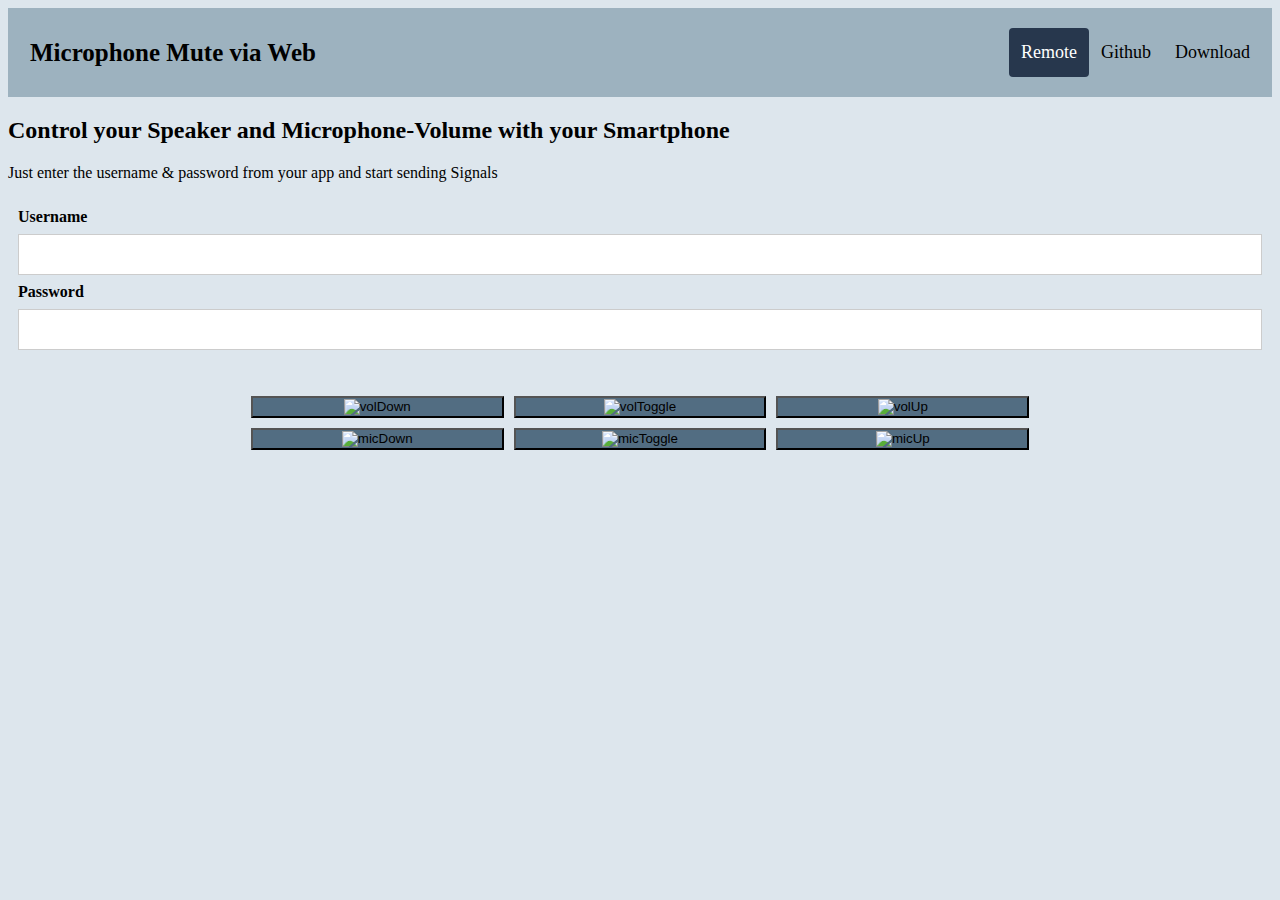
==== src/public/index.html @ 525a4450 "refactoring setting up for docker container" ====
<!DOCTYPE html>
<html lang="en">
<head>
    <meta charset="UTF-8">
    <meta http-equiv="X-UA-Compatible" content="IE=edge">
    <meta name="viewport" content="width=device-width, initial-scale=1.0">
    <title>Mic Mute</title>
    <link rel="icon" type="image/x-icon" href="./img/favicon.ico">
    <link rel="stylesheet" href="./styles.css">
</head>
<body>
    <div class="header">
        <a href="#default" class="logo">Microphone Mute via Web</a>
        <div class="header-right">
            <a class="active" href="#home">Remote</a>
            <a target="_blank" rel="noopener noreferrer" href="https://github.com/vincepr/go_micmute_server">Github</a>
            <a target="_blank" rel="noopener noreferrer" href="https://github.com/vincepr/Mic_Mute/blob/master/win-x86">Download</a>
        </div>
    </div>
        
        <h2>Control your Speaker and Microphone-Volume with your Smartphone</h2>
        <p>Just enter the username & password from your app and start sending Signals</hp>
        
        <div class="credentials">
            <label for="username"><b>Username</b></label>
            <input type="text" autocapitalize="none" id="username" name="username"/><br/>
            <label for="password"><b>Password</b></label>
            <input type="password" id="password" name="password"/><br/><br/>
        </div>

        <div class="volButtonBox">
            <button id="volDown" class="volButton"><img src="/img/down.svg" alt="volDown" /></button>
            <button id="volToggle" class="volButton"><img src="/img/mute.svg" alt="volToggle" /></button>
            <button id="volUp" class="volButton"><img src="/img/up.svg" alt="volUp" /></button>
        </div>

        <div class="volButtonBox">
            <button id="micDown" class="volButton"><img src="/img/down.svg" alt="micDown" /></button>
            <button id="micToggle" class="volButton"><img src="/img/mic.svg" alt="micToggle" /></button>
            <button id="micUp" class="volButton"><img src="/img/up.svg" alt="micUp" /></button>
        </div>


    <script defer type="text/javascript" src="./controller.js"></script> 
</body>
</html>
---- src/public/styles.css ----
/*
*       THE HEADER
*/
html, body{
    background-color: var(--col4);
}

:root{
    --col1: rgb(39, 55, 77);
    --col2: rgb(82, 109, 130);
    --col3: rgb(157, 178, 191);
    --col4: rgb(221, 230, 237);
} 

/* Style the header with a grey background and some padding */
.header {
    overflow: hidden;
    background-color: var(--col3);
    padding: 20px 10px;
  }
  
/* Style the header links */
.header a {
    float: left;
    color: black;
    text-align: center;
    padding: 12px;
    text-decoration: none;
    font-size: 18px;
    line-height: 25px;
    border-radius: 4px;
}
  
/* Style the logo link (notice that we set the same value of line-height and font-size to prevent the header to increase when the font gets bigger */
.header a.logo {
    font-size: 25px;
    font-weight: bold;
}
  
/* Change the background color on mouse-over */
.header a:hover {
    background-color: var(--col2);
    color: black;
}
  
/* Style the active/current link*/
.header a.active {
    background-color: var(--col1);
    color: white;
}
  
/* Float the link section to the right */
.header-right {
    float: right;
}

/*
*       THE USERNAME - PASSWORD FIELDS
*/
.credentials{
    padding: 10px;
}

input[type=text], input[type=password] {
    width: 100%;
    padding: 12px 20px;
    margin: 8px 0;
    display: inline-block;
    border: 1px solid #ccc;
    box-sizing: border-box;
  }

/*
*       THE VOLUME-CONTROL BUTTONS
*/

.volButton {
    width:20%;
    height:20%;
    background-color: var(--col2);
}

.volButtonBox {
    display:flex;
    justify-content: center;
    gap: 10px;
    margin: 10px 0 10px 0;
}

.volButton:hover {
    background-color: var(--col3);
} 

.volButton:active {
    background-color: var(--col1);
    box-shadow: 0 5px #666;
    transform: translateY(4px);
}
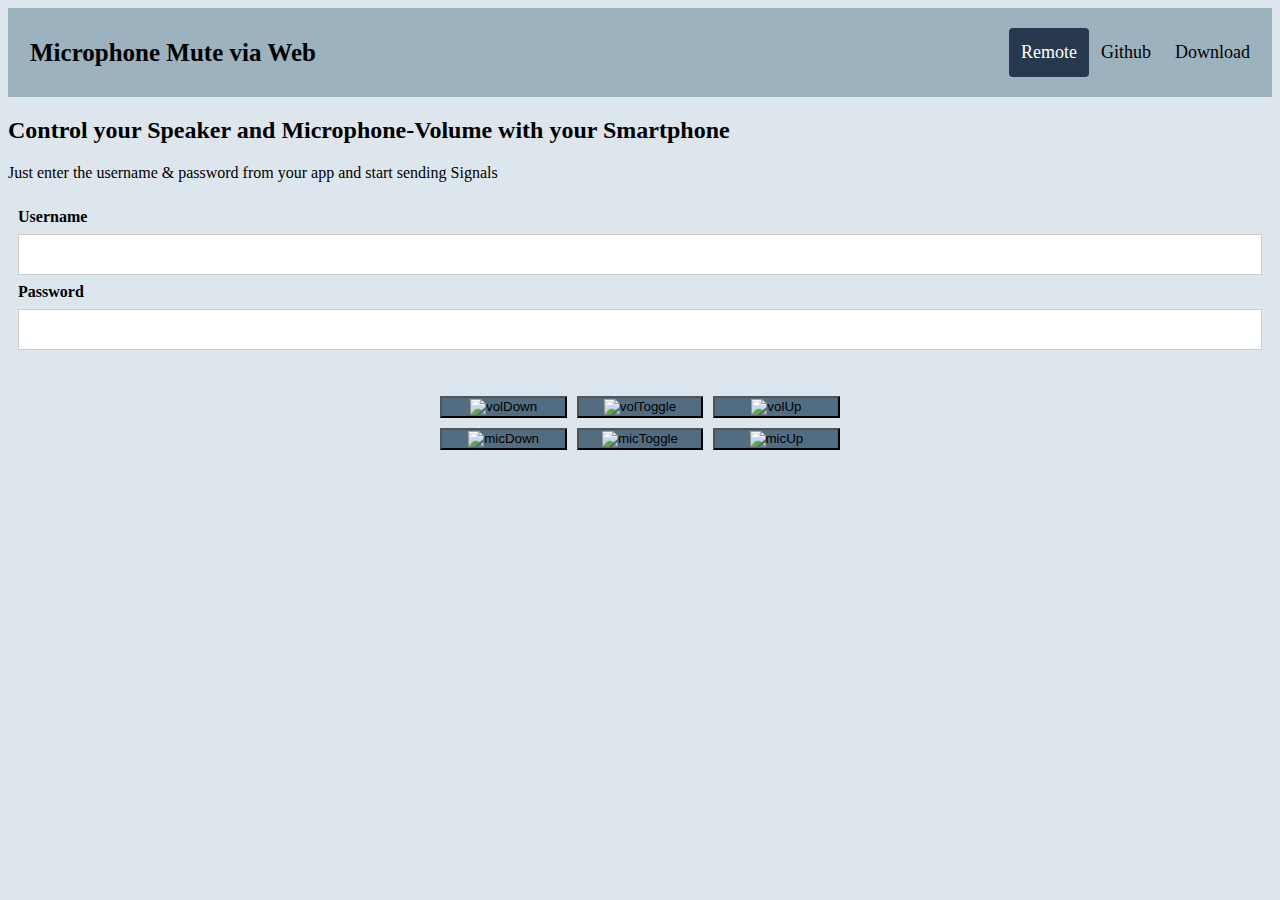
==== commit 9343c6a5: "responsive design" ====
--- a/src/public/index.html
+++ b/src/public/index.html
@@ -9,6 +9,11 @@
     <link rel="stylesheet" href="./styles.css">
 </head>
 <body>
+    <div id="customAlert">
+        <div class="checkicon"> <i class="fas fa-check-square"></i> </div>
+        <label id="customAlertText"><b>Error Messages: Unauthorized</b></label>
+    </div>
+
     <div class="header">
         <a href="#default" class="logo">Microphone Mute via Web</a>
         <div class="header-right">
@@ -17,7 +22,6 @@
             <a target="_blank" rel="noopener noreferrer" href="https://github.com/vincepr/Mic_Mute/blob/master/win-x86">Download</a>
         </div>
     </div>
-        
         <h2>Control your Speaker and Microphone-Volume with your Smartphone</h2>
         <p>Just enter the username & password from your app and start sending Signals</hp>
         
--- a/src/public/styles.css
+++ b/src/public/styles.css
@@ -10,6 +10,7 @@
     --col2: rgb(82, 109, 130);
     --col3: rgb(157, 178, 191);
     --col4: rgb(221, 230, 237);
+    --col5: rgb(74, 164, 161);
 } 
 
 /* Style the header with a grey background and some padding */
@@ -54,6 +55,19 @@
     float: right;
 }
 
+/* Responsive Design for Smartphones */
+@media screen and (max-width: 500px) {
+    .header a {
+        float: none;
+        display: block;
+        text-align: left;
+    }
+
+    .header-right {
+        float: none;
+    }
+}
+
 /*
 *       THE USERNAME - PASSWORD FIELDS
 */
@@ -68,7 +82,7 @@
     display: inline-block;
     border: 1px solid #ccc;
     box-sizing: border-box;
-  }
+}
 
 /*
 *       THE VOLUME-CONTROL BUTTONS
@@ -95,4 +109,67 @@
     background-color: var(--col1);
     box-shadow: 0 5px #666;
     transform: translateY(4px);
+}
+
+/* Responsive Design for Pc/Tablet only */
+@media screen and (min-width: 1000px) {
+    .volButton {
+        width:10%;
+        height:10%;
+    }
+}
+
+/*
+*       CUSOM ALERT used to display error messages
+*/
+
+
+#customAlert {
+    position: fixed;
+    visibility: hidden;
+    min-width: 20rem;
+    /* margin-left: -200px;  */
+    background-color: var(--col4);
+    box-shadow: rgba(0, 0, 0, 0.24) 0px 3px 8px;
+    color: var(--col1);
+    text-align: center;
+    border-radius: 10px;
+    padding: 16px;
+    z-index: 1;
+    left: 50%;
+    top: 30px;
+    font-size: 16px;
+    transform: translate(-50%,0);
+    border:solid var(--col1) 1px;
+}
+  
+#customAlert.show {
+    visibility: visible;
+    -webkit-animation: fadein 0.5s, fadeout 0.5s 2.5s;
+    animation: fadein 0.5s, fadeout 0.5s 2.5s;
+}
+  
+@-webkit-keyframes fadein {
+    from {top: 0; opacity: 0;} 
+    to {top: 30px; opacity: 1;}
+}
+  
+@keyframes fadein {
+    from {top: 0; opacity: 0;}
+    to {top: 30px; opacity: 1;}
+}
+  
+@-webkit-keyframes fadeout {
+    from {top: 30px; opacity: 1;} 
+    to {top: 0; opacity: 0;}
+}
+  
+@keyframes fadeout {
+    from {top: 30px; opacity: 1;}
+    to {top: 0; opacity: 0;}
+}
+
+.checkicon i{
+    font-size: 40px;
+    color: #47d764;
 }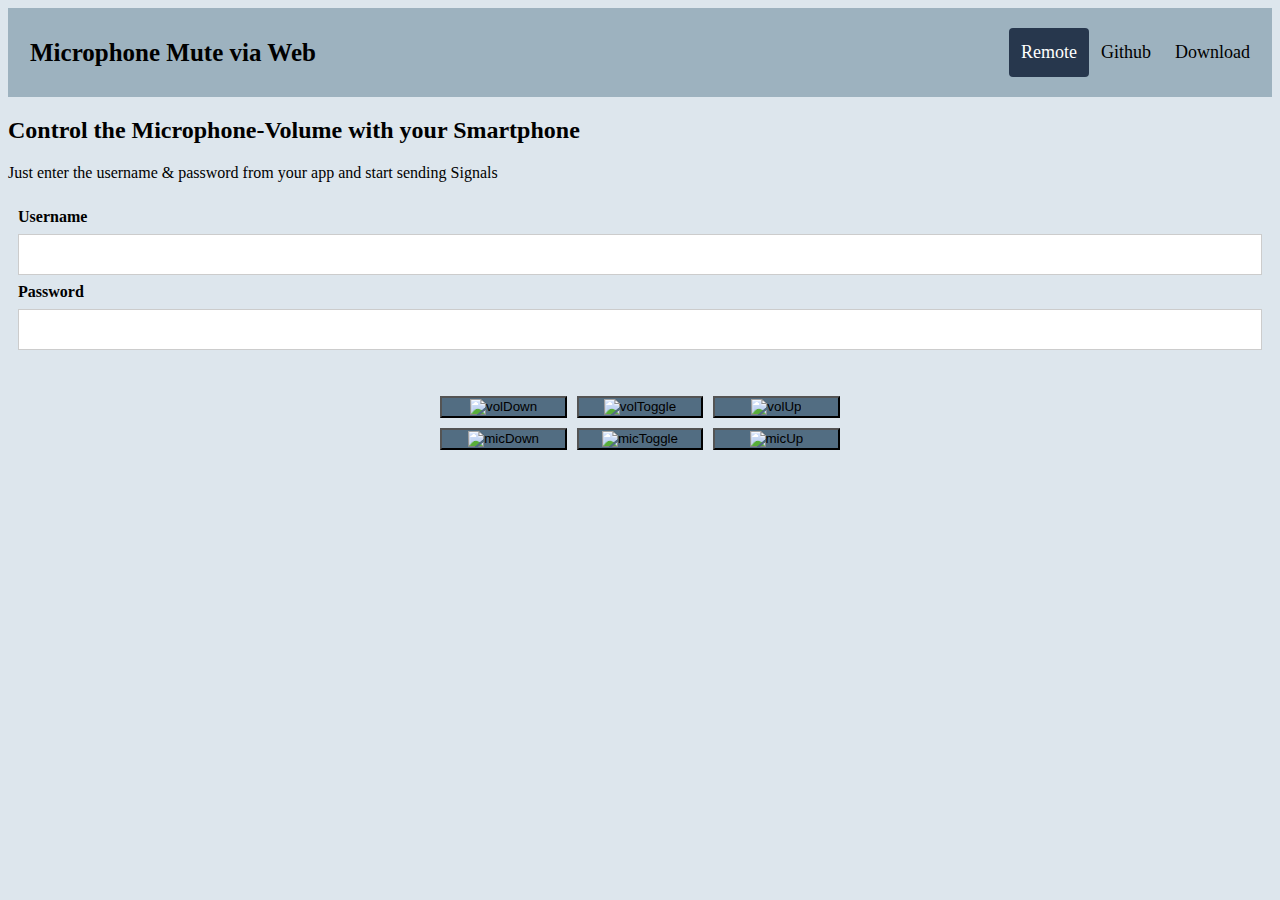
==== commit 6a56c920: "updated link" ====
--- a/src/public/index.html
+++ b/src/public/index.html
@@ -19,10 +19,10 @@
         <div class="header-right">
             <a class="active" href="#home">Remote</a>
             <a target="_blank" rel="noopener noreferrer" href="https://github.com/vincepr/go_micmute_server">Github</a>
-            <a target="_blank" rel="noopener noreferrer" href="https://github.com/vincepr/Mic_Mute/blob/master/win-x86">Download</a>
+            <a target="_blank" rel="noopener noreferrer" href="https://github.com/vincepr/MicMute/releases/tag/v0.8">Download</a>
         </div>
     </div>
-        <h2>Control your Speaker and Microphone-Volume with your Smartphone</h2>
+        <h2>Control the Microphone-Volume with your Smartphone</h2>
         <p>Just enter the username & password from your app and start sending Signals</hp>
         
         <div class="credentials">
--- a/src/public/styles.css
+++ b/src/public/styles.css
@@ -1,6 +1,7 @@
 /*
 *       THE HEADER
 */
+
 html, body{
     background-color: var(--col4);
 }
@@ -13,14 +14,12 @@
     --col5: rgb(74, 164, 161);
 } 
 
-/* Style the header with a grey background and some padding */
 .header {
     overflow: hidden;
     background-color: var(--col3);
     padding: 20px 10px;
   }
   
-/* Style the header links */
 .header a {
     float: left;
     color: black;
@@ -32,30 +31,25 @@
     border-radius: 4px;
 }
   
-/* Style the logo link (notice that we set the same value of line-height and font-size to prevent the header to increase when the font gets bigger */
 .header a.logo {
     font-size: 25px;
     font-weight: bold;
 }
   
-/* Change the background color on mouse-over */
 .header a:hover {
     background-color: var(--col2);
     color: black;
 }
   
-/* Style the active/current link*/
 .header a.active {
     background-color: var(--col1);
     color: white;
 }
   
-/* Float the link section to the right */
 .header-right {
     float: right;
 }
 
-/* Responsive Design for Smartphones */
 @media screen and (max-width: 500px) {
     .header a {
         float: none;
@@ -71,6 +65,7 @@
 /*
 *       THE USERNAME - PASSWORD FIELDS
 */
+
 .credentials{
     padding: 10px;
 }
@@ -125,10 +120,14 @@
 
 
 #customAlert {
+    /* absolute position and centered: */
     position: fixed;
+    left: 50%;
+    top: 30px;
+    transform: translate(-50%,0);
+    
     visibility: hidden;
     min-width: 20rem;
-    /* margin-left: -200px;  */
     background-color: var(--col4);
     box-shadow: rgba(0, 0, 0, 0.24) 0px 3px 8px;
     color: var(--col1);
@@ -136,10 +135,7 @@
     border-radius: 10px;
     padding: 16px;
     z-index: 1;
-    left: 50%;
-    top: 30px;
     font-size: 16px;
-    transform: translate(-50%,0);
     border:solid var(--col1) 1px;
 }
   
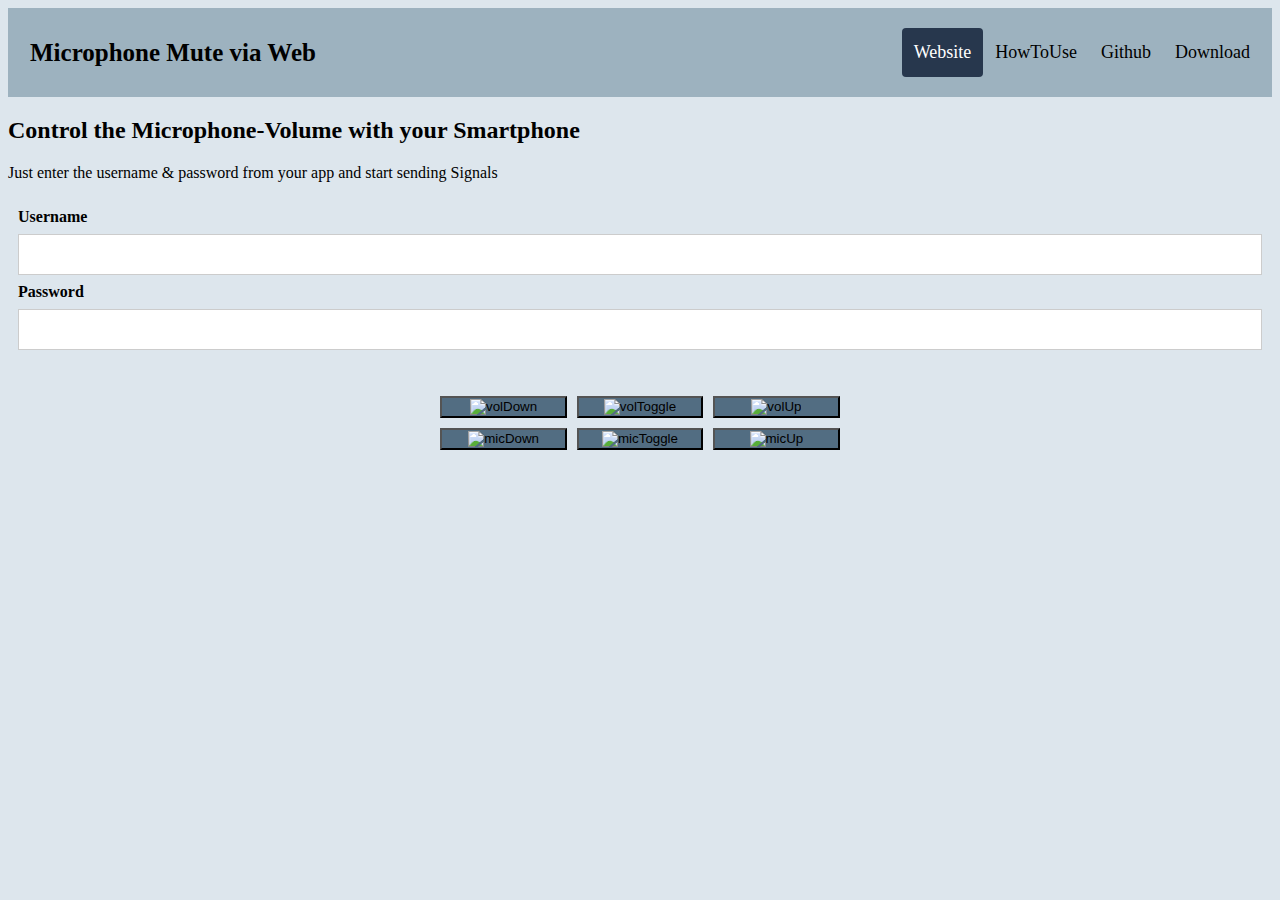
==== commit 3f319072: "added HowToUse Link" ====
--- a/src/public/index.html
+++ b/src/public/index.html
@@ -17,7 +17,8 @@
     <div class="header">
         <a href="#default" class="logo">Microphone Mute via Web</a>
         <div class="header-right">
-            <a class="active" href="#home">Remote</a>
+            <a class="active" href="#home">Website</a>
+            <a target="_blank" rel="noopener noreferrer" href="https://github.com/vincepr/MicMute#how-to-use">HowToUse</a>
             <a target="_blank" rel="noopener noreferrer" href="https://github.com/vincepr/go_micmute_server">Github</a>
             <a target="_blank" rel="noopener noreferrer" href="https://github.com/vincepr/MicMute/releases/tag/v0.8">Download</a>
         </div>
